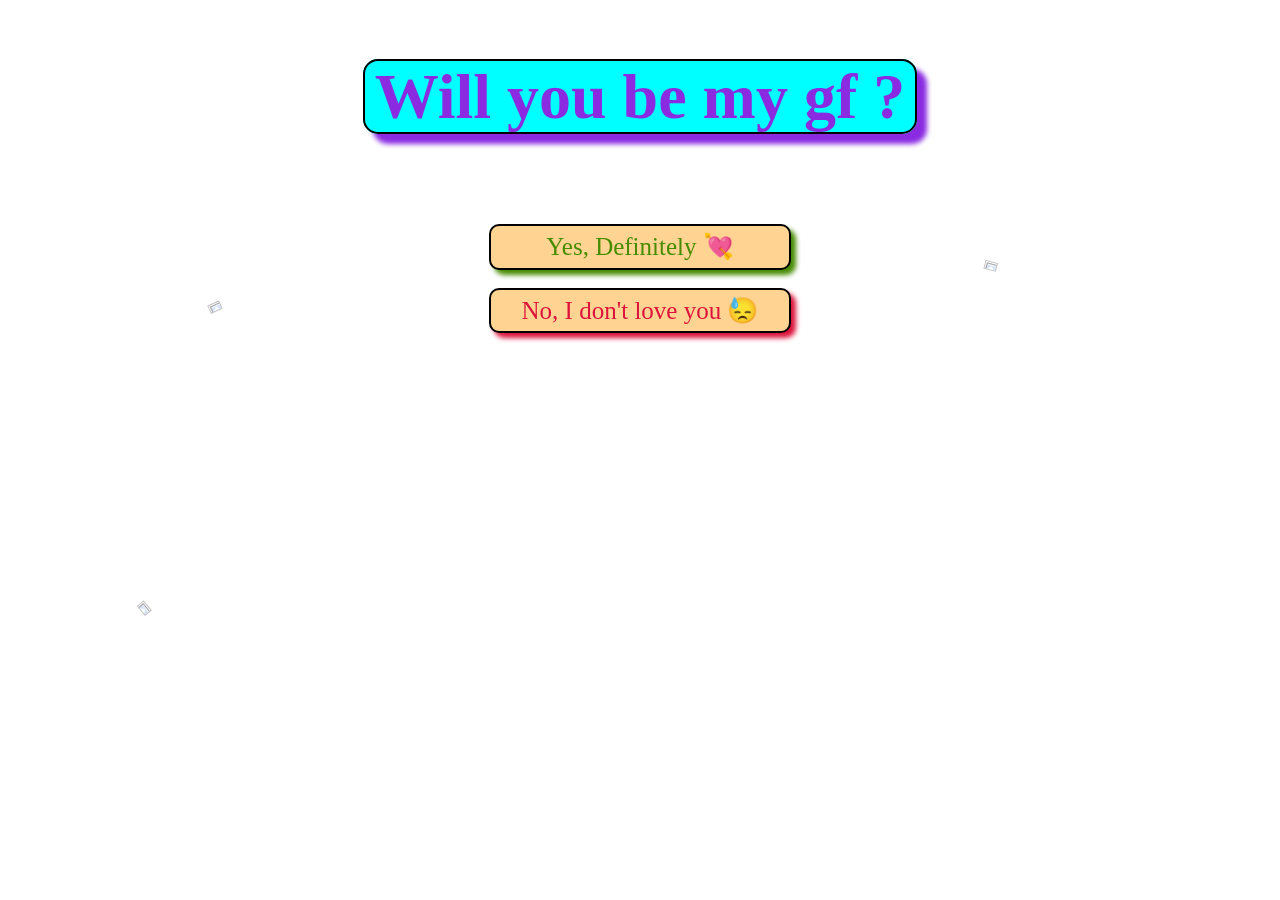
==== personal/proposal/index.html @ 5f2d64dd "fixes" ====
<!doctype html>
<html lang="en">
    <head>
        <meta charset="UTF-8" />
        <meta name="viewport" content="width=device-width, initial-scale=1.0" />
        <title>Anti Rejection</title>
        <link rel="stylesheet" href="style.css" />
        <link rel="icon" type="images/jpeg" href="assets/fevicon.jpg" />
        <script src="script.js" type="text/javascript"></script>
    </head>
    <body onload="set_text()" id="body">
        <header>
            <div id="fireworks">
                <img src="assets/heart fireworks.gif" /><img
                    src="assets/heart fireworks.gif"
                />
            </div>
            <div id="fireworks2"><img src="assets/heart fireworks.gif" /></div>
            <h1>
                <span id="heading"
                    >Will you be my
                    <span contenteditable="true" id="relation">gf</span> ?</span
                >
            </h1>
        </header>
        <main>
            <div id="ans">
                <button class="green" onclick="fireworks()">
                    Yes, Definitely 💘
                </button>
                <br /><br />
                <button
                    id="no"
                    class="red"
                    onmouseleave="mouseex()"
                    onmouseenter="teleport_random()"
                    onclick="no_click()"
                >
                    No, I don't <span id="loveto">love</span> you 😓
                </button>
            </div>
            <img id="hearts1" class="hearts" src="assets/hearts.gif" />
            <img id="hearts2" class="hearts" src="assets/hearts.gif" />
            <img id="hearts3" class="hearts" src="assets/hearts.gif" />
        </main>
    </body>
</html>
---- personal/proposal/style.css ----
body {
    background-image: url("assets/background.gif");
    background-size: cover;
    background-repeat: no-repeat;
    background-position: center;
    background-attachment: fixed;
}

#heading {
    height: auto;
    word-wrap: break-word;
    background-color: aqua;
    padding-left: 10px;
    padding-right: 10px;
    text-align: center;
    border: 2px solid;
    border-color: black;
    border-radius: 15px;
    box-shadow: 10px 10px 5px;
    font-size: clamp(2.5rem, 5vw, 5rem);
}

h1 {
    color: blueviolet;
    font-family: cursive;
    font-size: 75px;
    text-align: center;
}

#ans {
    opacity: 1;
    background-color: transparent;
    padding: 1cm;
    width: 8cm;
    text-align: center;
    margin: 0 auto;
}

#ans button:active {
    box-shadow: 2px 2px 2px;
    transform: translate(2px, 2px);
    filter: brightness(90%);
}

button {
    width: 8cm;
    height: 1.2cm;
    text-align: center;
    font-family: cursive;
    font-size: 25px;
    background-color: rgb(255, 212, 147);
    border: 2px solid black;
    border-radius: 10px;
    box-shadow: 5px 5px 5px;
    /*font-size: clamp(1rem, 3vw, 1.5rem);*/
}

.green {
    color: rgb(70, 139, 0);
}

.red {
    color: crimson;
}

.hearts {
    width: 10%;
    height: 10%;
}

#hearts1 {
    rotate: -25deg;
    position: absolute;
    bottom: 60%;
    left: 17%;
}

#hearts2 {
    rotate: 15deg;
    position: absolute;
    top: 30%;
    right: 14%;
}

#hearts3 {
    rotate: 50deg;
    position: absolute;
    bottom: 20%;
    left: 7%;
}

#fireworks {
    position: fixed;
    width: 100%;
    height: 100%;
    display: none;
}

#fireworks img,
#fireworks2 img {
    width: 50%;
    height: 100%;
    animation: 2s ease 0s 1 slideInFromLeft;
}

#fireworks2 {
    position: fixed;
    height: 100%;
    width: 100%;
    left: 25%;
    display: none;
}

@keyframes slideInFromLeft {
    0% {
        opacity: 0%;
    }
    100% {
        opacity: 100%;
    }
}
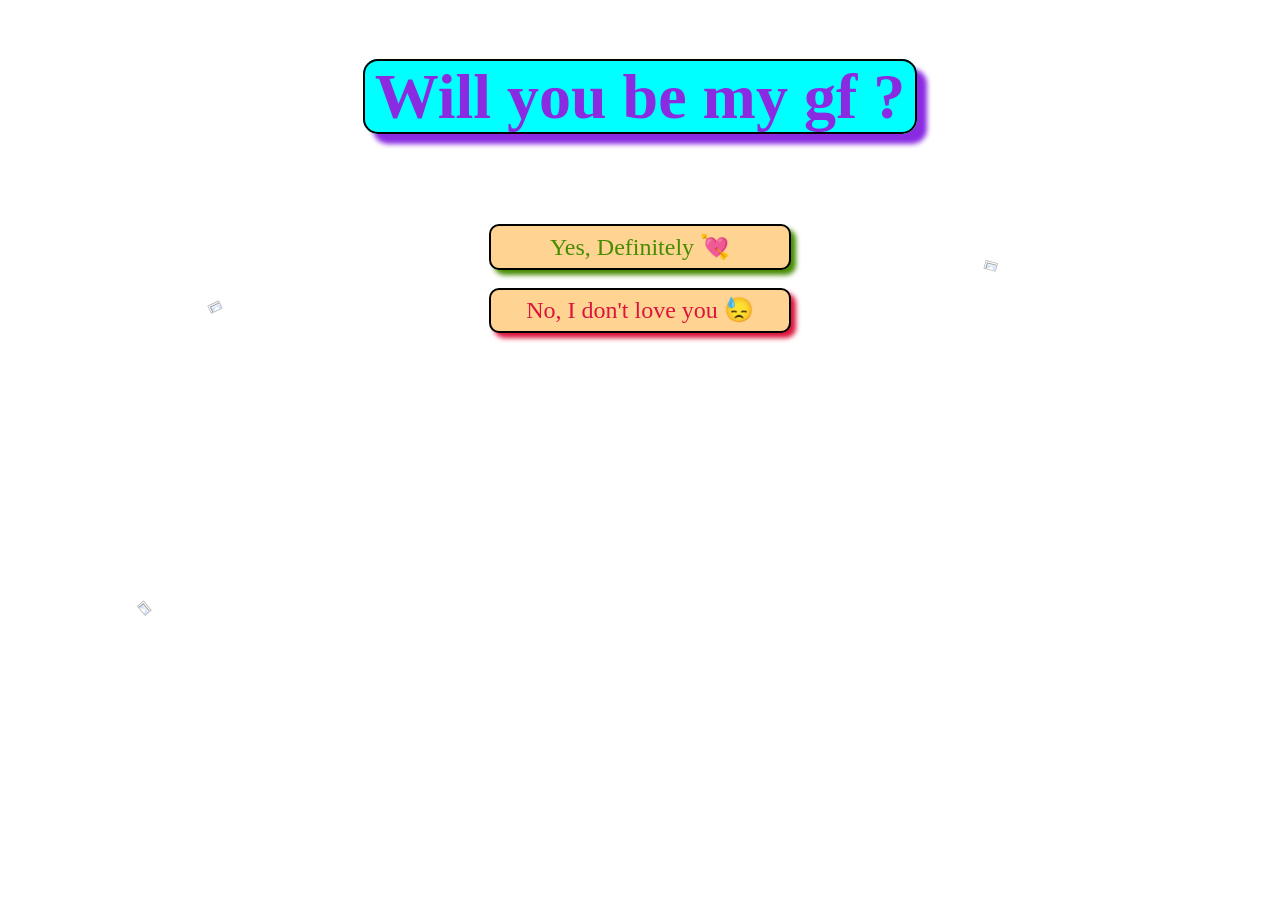
==== commit e811d6cf: "alert" ====
--- a/personal/proposal/index.html
+++ b/personal/proposal/index.html
@@ -8,7 +8,7 @@
         <link rel="icon" type="images/jpeg" href="assets/fevicon.jpg" />
         <script src="script.js" type="text/javascript"></script>
     </head>
-    <body onload="set_text()" id="body">
+    <body onload="(set_text(), mobilePopup())" id="body">
         <header>
             <div id="fireworks">
                 <img src="assets/heart fireworks.gif" /><img
--- a/personal/proposal/style.css
+++ b/personal/proposal/style.css
@@ -8,6 +8,7 @@
 
 #heading {
     height: auto;
+    width: 70vh;
     word-wrap: break-word;
     background-color: aqua;
     padding-left: 10px;
@@ -22,7 +23,7 @@
 
 h1 {
     color: blueviolet;
-    font-family: cursive;
+    font-family: "Comic Sans MS", "Comic Sans";
     font-size: 75px;
     text-align: center;
 }
@@ -52,7 +53,7 @@
     border: 2px solid black;
     border-radius: 10px;
     box-shadow: 5px 5px 5px;
-    /*font-size: clamp(1rem, 3vw, 1.5rem);*/
+    font-size: clamp(1rem, 3vw, 1.5rem);
 }
 
 .green {
